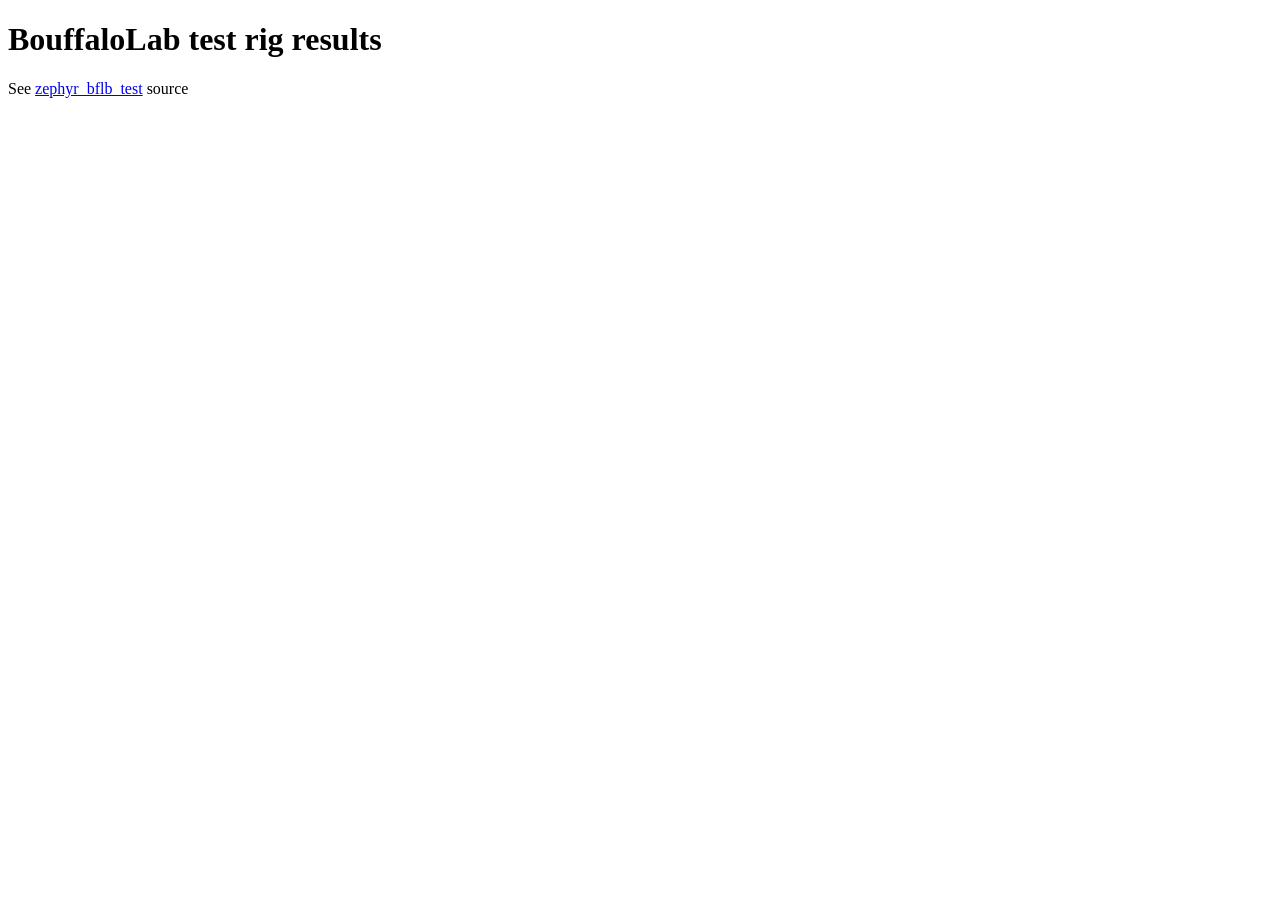
==== docs/page_header.html @ 9d833f6c "scripts: initial html generation" ====
<!DOCTYPE html>

<html>
  <head>
    <meta content="text/html;charset=utf-8" http-equiv="Content-Type" />
    <meta content="utf-8" http-equiv="encoding" />
    <link rel="stylesheet" type="text/css" href="style.css" />
  </head>

  <body>
    <h1>BouffaloLab test rig results</h1>
    <p>See <a href="https://github.com/josuah/zephyr_bflb_test/">zephyr_bflb_test</a> source</p>
---- docs/style.css ----
table {
    width: 100%;
}

tr.details {
    display: none;
}

tr.details:target {
    display: table-row;
    background: #cceeff;
}
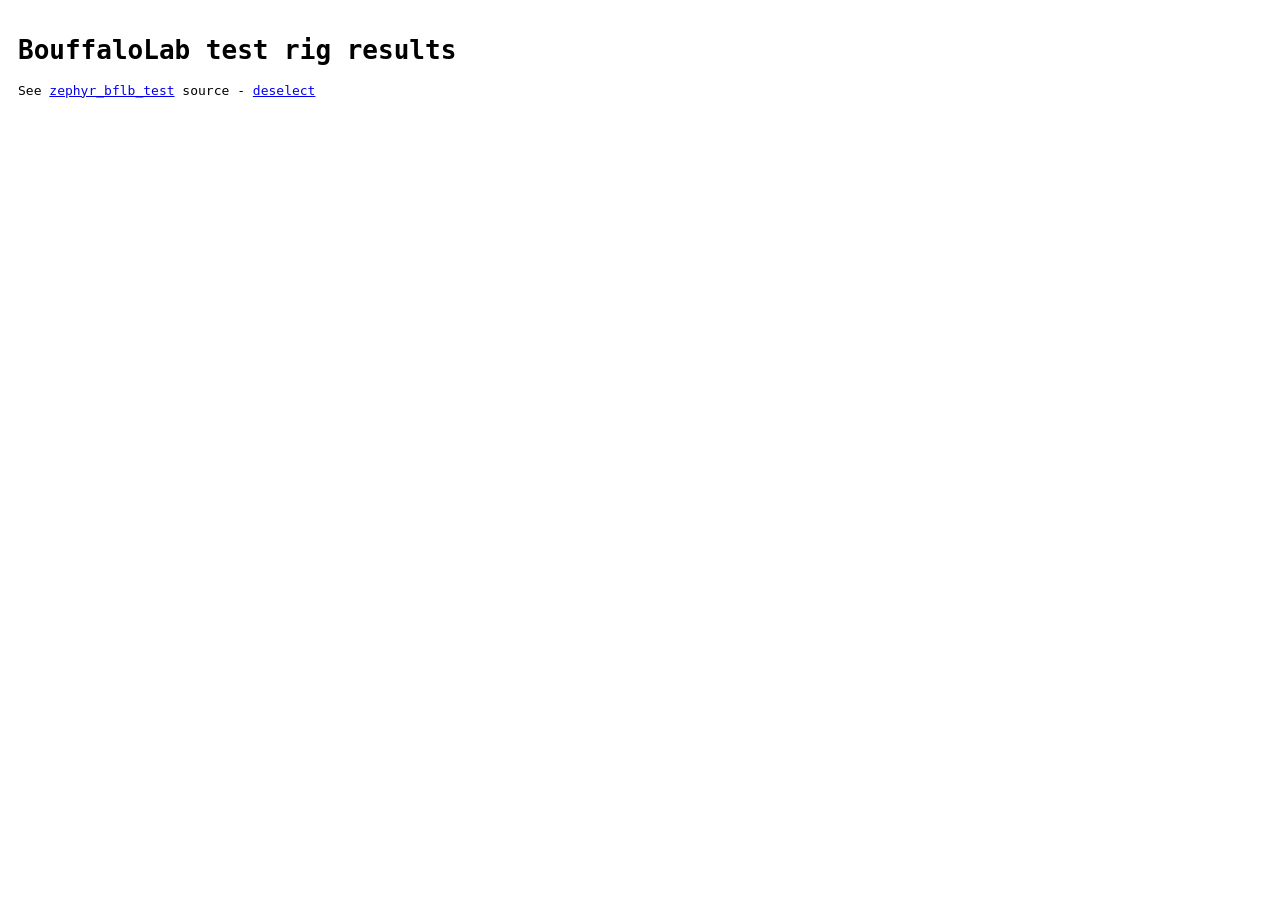
==== commit f19df14c: "docs: add a link to quickly deselect a test" ====
--- a/docs/page_header.html
+++ b/docs/page_header.html
@@ -9,4 +9,7 @@
 
   <body>
     <h1>BouffaloLab test rig results</h1>
-    <p>See <a href="https://github.com/josuah/zephyr_bflb_test/">zephyr_bflb_test</a> source</p>
+    <p>
+        See <a href="https://github.com/josuah/zephyr_bflb_test/">zephyr_bflb_test</a> source -
+        <a href="#">deselect</a>
+    </p>
--- a/docs/style.css
+++ b/docs/style.css
@@ -1,3 +1,7 @@
+body {
+    font-family: monospace;
+    padding: 10px;
+}
 
 table {
     width: 100%;
@@ -9,5 +13,36 @@
 
 tr.details:target {
     display: table-row;
-    background: #cceeff;
+    background: #ddd;
 }
+
+.tooltip {
+    visibility: hidden;
+    position: absolute;
+    margin-left: 10px;
+    padding: 0px 10px;
+    background: black;
+    color: white;
+}
+
+:hover > .tooltip {
+    visibility: visible;
+}
+
+pre {
+    white-space: pre-wrap;
+}
+
+thead {
+    font-weight: bold;
+}
+
+code, .tooltip {
+    background: #333333;
+    color: white;
+    padding: 5px 10px;
+}
+
+dt, dd {
+    margin: 20px;
+}
